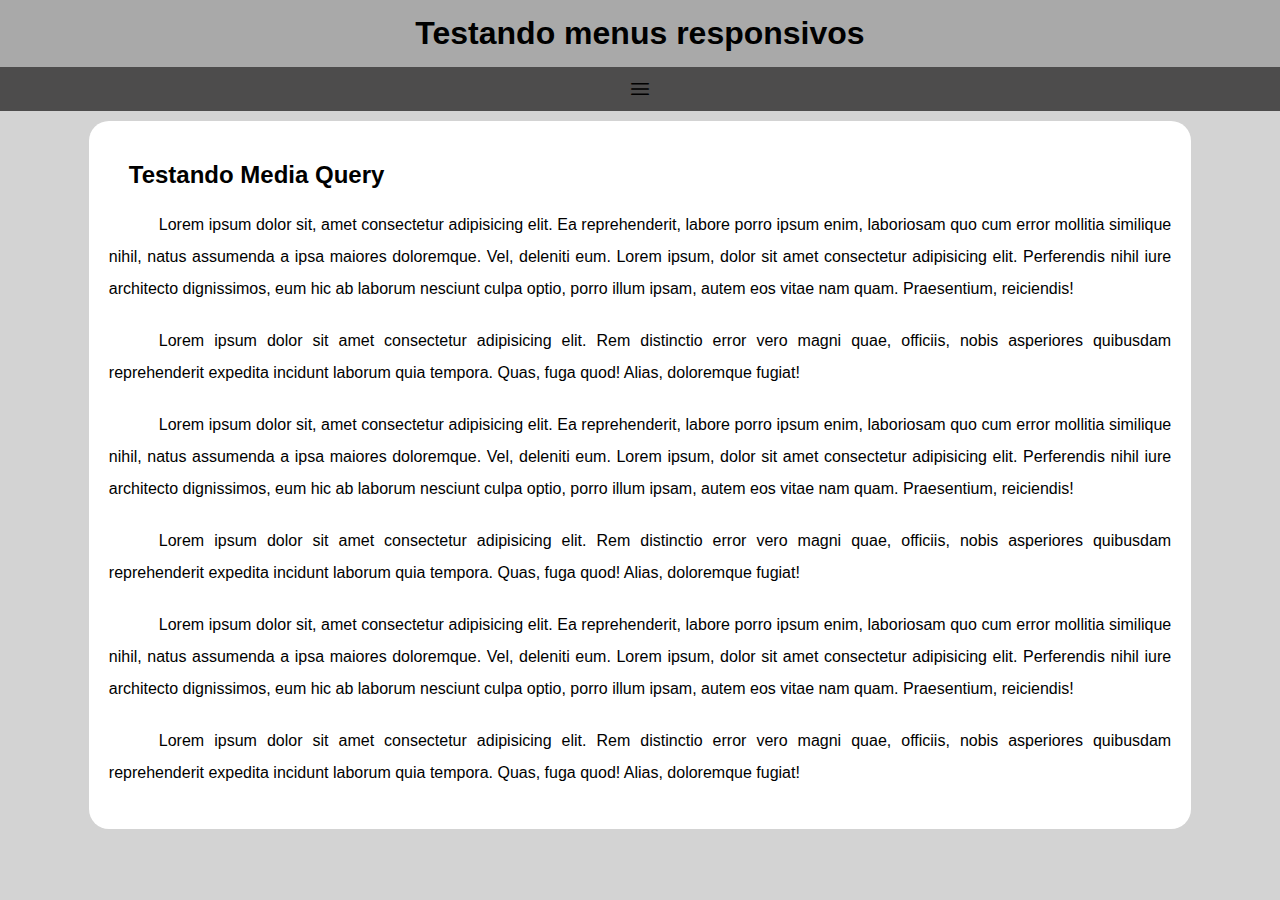
==== 003/mq005/index.html @ f8f17313 "add script" ====
<!DOCTYPE html>
<html lang="pt-br">
<head>
    <meta charset="UTF-8">
    <meta http-equiv="X-UA-Compatible" content="IE=edge">
    <meta name="viewport" content="width=device-width, initial-scale=1.0">
    <link rel="stylesheet" href="style.css">
    <link rel="stylesheet" href="https://fonts.googleapis.com/css2?family=Material+Symbols+Rounded:opsz,wght,FILL,GRAD@20..48,100..700,0..1,-50..200" />
    <title>Menu Responsivo</title>
</head>
<body>
    <header>
        <h1>Testando menus responsivos</h1>
        <span id="burguer" class="material-symbols-rounded" onclick="clickMenu()">menu</span>
        <menu id="itens">
            <ul>
                <li><a href="#">Opção 1</a></li>
                <li><a href="#">Opção 2</a></li>
                <li><a href="#">Opção 3</a></li>
                <li><a href="#">Opção 4</a></li>
                <li><a href="#">Opção 5</a></li>
            </ul>
        </menu>
    </header>
    <main>
        <article>
            <h2>Testando Media Query</h2>
            <p>Lorem ipsum dolor sit, amet consectetur adipisicing elit. Ea reprehenderit, labore porro ipsum enim, laboriosam quo cum error mollitia similique nihil, natus assumenda a ipsa maiores doloremque. Vel, deleniti eum. Lorem ipsum, dolor sit amet consectetur adipisicing elit. Perferendis nihil iure architecto dignissimos, eum hic ab laborum nesciunt culpa optio, porro illum ipsam, autem eos vitae nam quam. Praesentium, reiciendis!</p>
            <p>Lorem ipsum dolor sit amet consectetur adipisicing elit. Rem distinctio error vero magni quae, officiis, nobis asperiores quibusdam reprehenderit expedita incidunt laborum quia tempora. Quas, fuga quod! Alias, doloremque fugiat!</p>
            <p>Lorem ipsum dolor sit, amet consectetur adipisicing elit. Ea reprehenderit, labore porro ipsum enim, laboriosam quo cum error mollitia similique nihil, natus assumenda a ipsa maiores doloremque. Vel, deleniti eum. Lorem ipsum, dolor sit amet consectetur adipisicing elit. Perferendis nihil iure architecto dignissimos, eum hic ab laborum nesciunt culpa optio, porro illum ipsam, autem eos vitae nam quam. Praesentium, reiciendis!</p>
            <p>Lorem ipsum dolor sit amet consectetur adipisicing elit. Rem distinctio error vero magni quae, officiis, nobis asperiores quibusdam reprehenderit expedita incidunt laborum quia tempora. Quas, fuga quod! Alias, doloremque fugiat!</p>
            <p>Lorem ipsum dolor sit, amet consectetur adipisicing elit. Ea reprehenderit, labore porro ipsum enim, laboriosam quo cum error mollitia similique nihil, natus assumenda a ipsa maiores doloremque. Vel, deleniti eum. Lorem ipsum, dolor sit amet consectetur adipisicing elit. Perferendis nihil iure architecto dignissimos, eum hic ab laborum nesciunt culpa optio, porro illum ipsam, autem eos vitae nam quam. Praesentium, reiciendis!</p>
            <p>Lorem ipsum dolor sit amet consectetur adipisicing elit. Rem distinctio error vero magni quae, officiis, nobis asperiores quibusdam reprehenderit expedita incidunt laborum quia tempora. Quas, fuga quod! Alias, doloremque fugiat!</p>
        </article>

    </main>
    <script>
        function clickMenu() {
            if (itens.style.display == 'block') { itens.style.display = 'none'} else { itens.style.display = 'block'}
        }
    </script>
</body>
</html>
---- 003/mq005/style.css ----
@charset "UTF-8";

*{
    margin: 0px;
    padding: 0px;
    font-family: Arial, Helvetica, sans-serif;
}

body {
    background-color: lightgray;
}

header {
    background-color: darkgray;
}

h1 {
    color: black;
    padding: 15px;
    text-align: center;
}

menu{
    display: none;
}

menu > ul{
    list-style-type: none;
}

menu > ul > li > a {
    display: block;
    padding: 10px;
    text-decoration: none;
    text-align: center;
    background-color: rgb(87,87,87);
    color: white;
    border-top: 2px solid gray;
}

menu > ul > li > a:hover {
    background-color: gray;
}

main {
    margin: auto;
    margin-top: 10px;
    background-color: white;
    width: 83vw;
    padding: 20px;
    border-radius: 20px;
    margin-bottom: 20px;
}

article > h2 {
    padding: 20px;
}

article > p {
    text-align: justify;
    text-indent: 50px;
    line-height: 2em;
    margin-bottom: 20px;
}

.material-symbols-rounded {
    font-variation-settings:
    'FILL' 0,
    'wght' 400,
    'GRAD' 0,
    'opsz' 48
  }

#burguer {
    background-color: rgb(77, 76, 76);
    display: block;
    text-align: center;
    padding: 10px;
}

#burguer:hover {
    background-color: white;
    cursor: pointer;
}
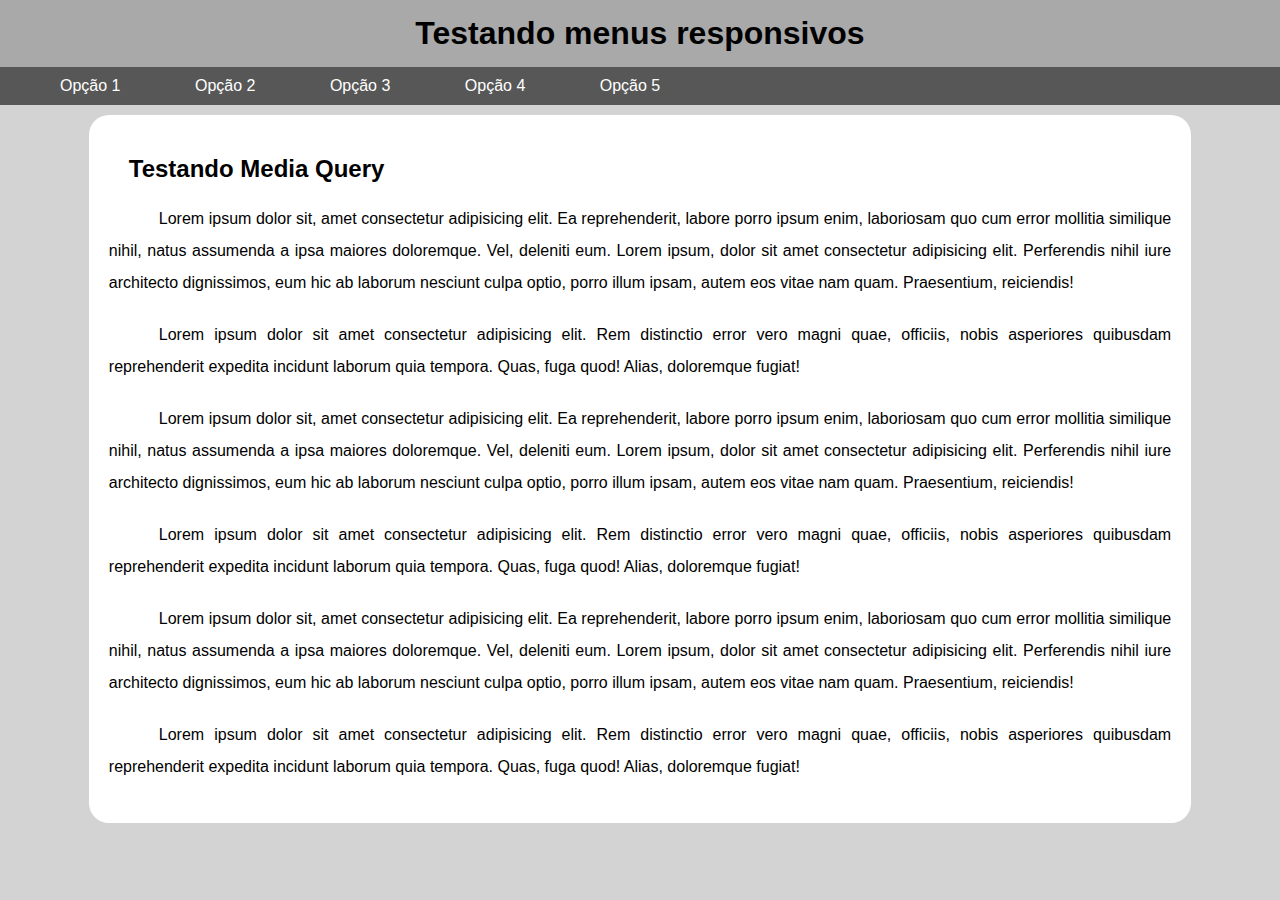
==== commit f213a21d: "update mq005" ====
--- a/003/mq005/index.html
+++ b/003/mq005/index.html
@@ -4,11 +4,12 @@
     <meta charset="UTF-8">
     <meta http-equiv="X-UA-Compatible" content="IE=edge">
     <meta name="viewport" content="width=device-width, initial-scale=1.0">
+    <link rel="stylesheet" href="https://fonts.googleapis.com/css2?family=Material+Symbols+Rounded:opsz,wght,FILL,GRAD@20..48,100..700,0..1,-50..200" />
     <link rel="stylesheet" href="style.css">
-    <link rel="stylesheet" href="https://fonts.googleapis.com/css2?family=Material+Symbols+Rounded:opsz,wght,FILL,GRAD@20..48,100..700,0..1,-50..200" />
+    <link rel="stylesheet" href="media-query.css">
     <title>Menu Responsivo</title>
 </head>
-<body>
+<body onresize="mudouTamanho()">
     <header>
         <h1>Testando menus responsivos</h1>
         <span id="burguer" class="material-symbols-rounded" onclick="clickMenu()">menu</span>
@@ -35,6 +36,16 @@
 
     </main>
     <script>
+        function mudouTamanho() {
+            if (window.innerWidth >= 768) {
+                itens.style.display = 'block'
+            } else {
+                itens.style.display = 'none'
+            }
+        
+        }
+        
+        
         function clickMenu() {
             if (itens.style.display == 'block') { itens.style.display = 'none'} else { itens.style.display = 'block'}
         }
--- a/003/mq005/media-query.css
+++ b/003/mq005/media-query.css
@@ -0,0 +1,21 @@
+@charset "UTF-8";
+
+@media (min-width: 768px) {
+    #burguer {
+        display: none;
+    }
+
+    menu {
+        display: block;
+        background-color: rgb(87,87,87);
+
+    }
+
+    menu > ul > li {
+        display: inline-block;
+        margin-left: 50px;
+    }
+    menu > ul > li > a {
+        border-top: none;
+}
+}